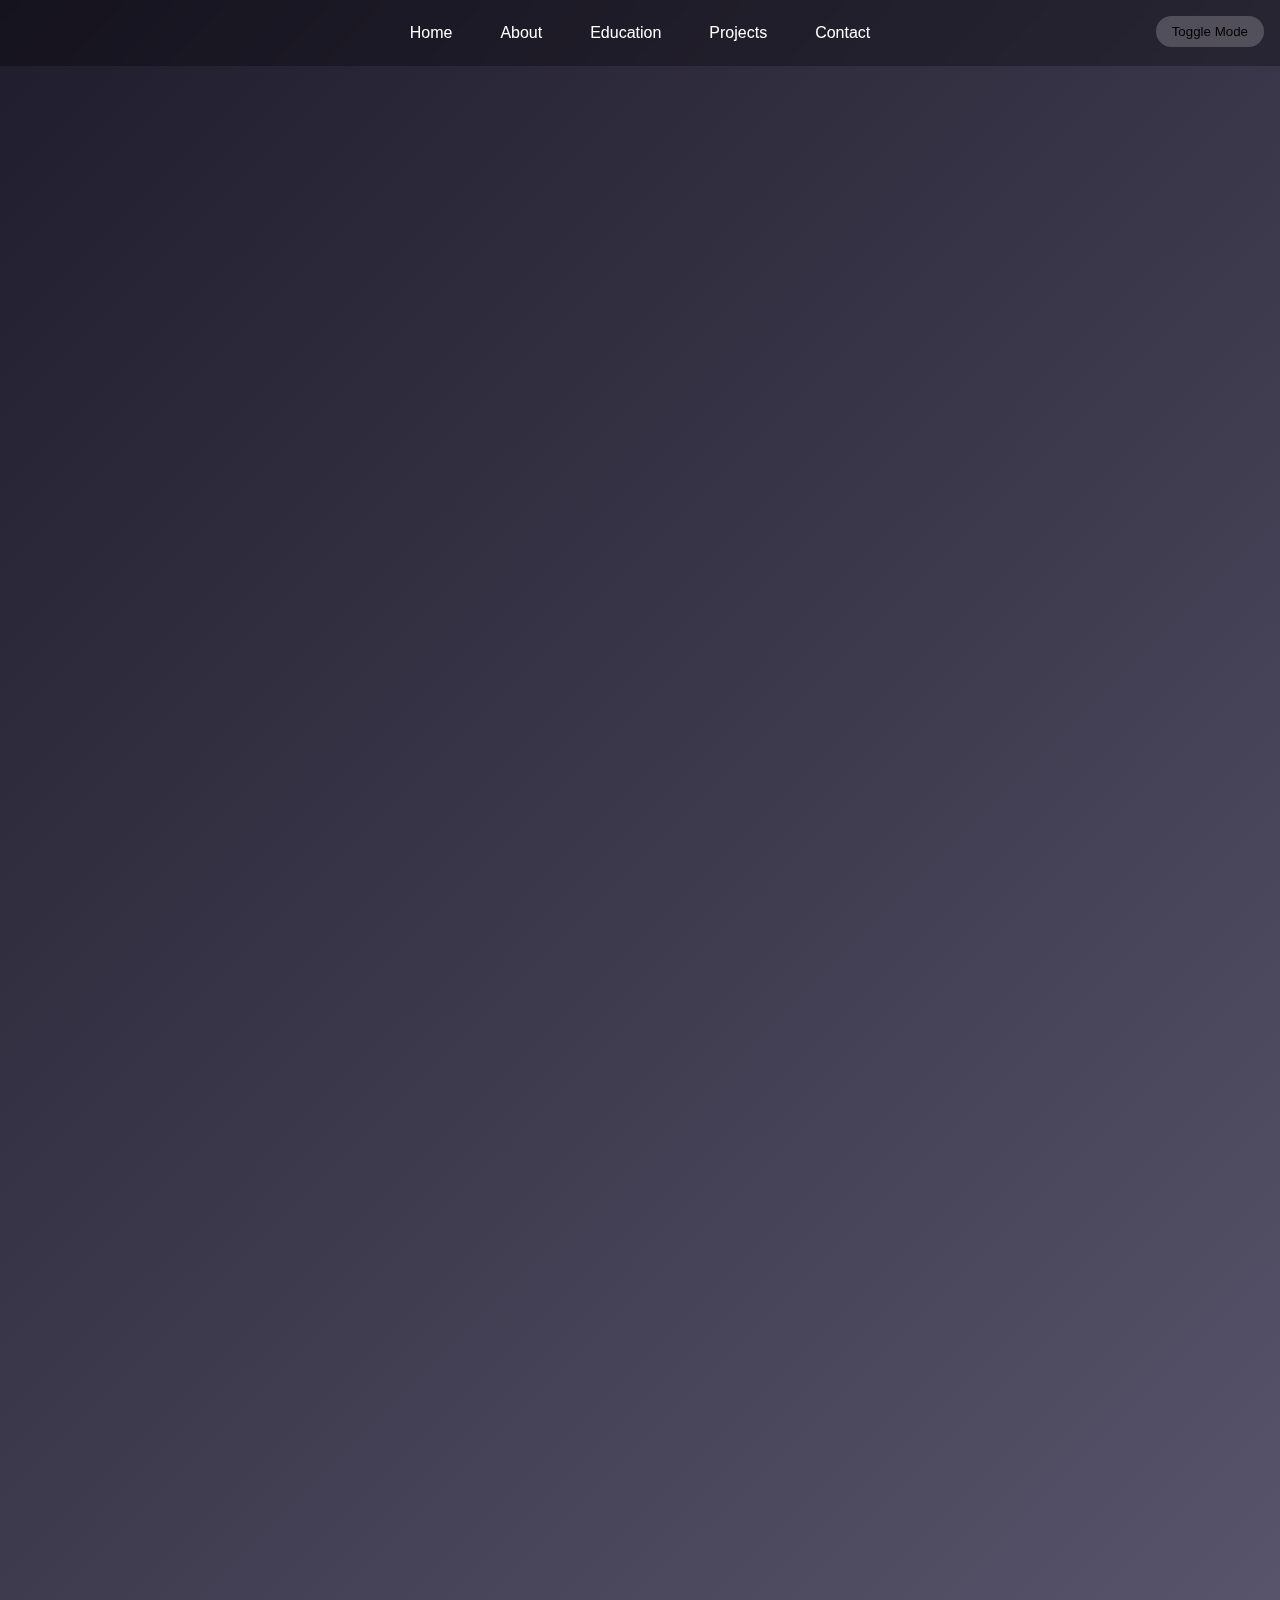
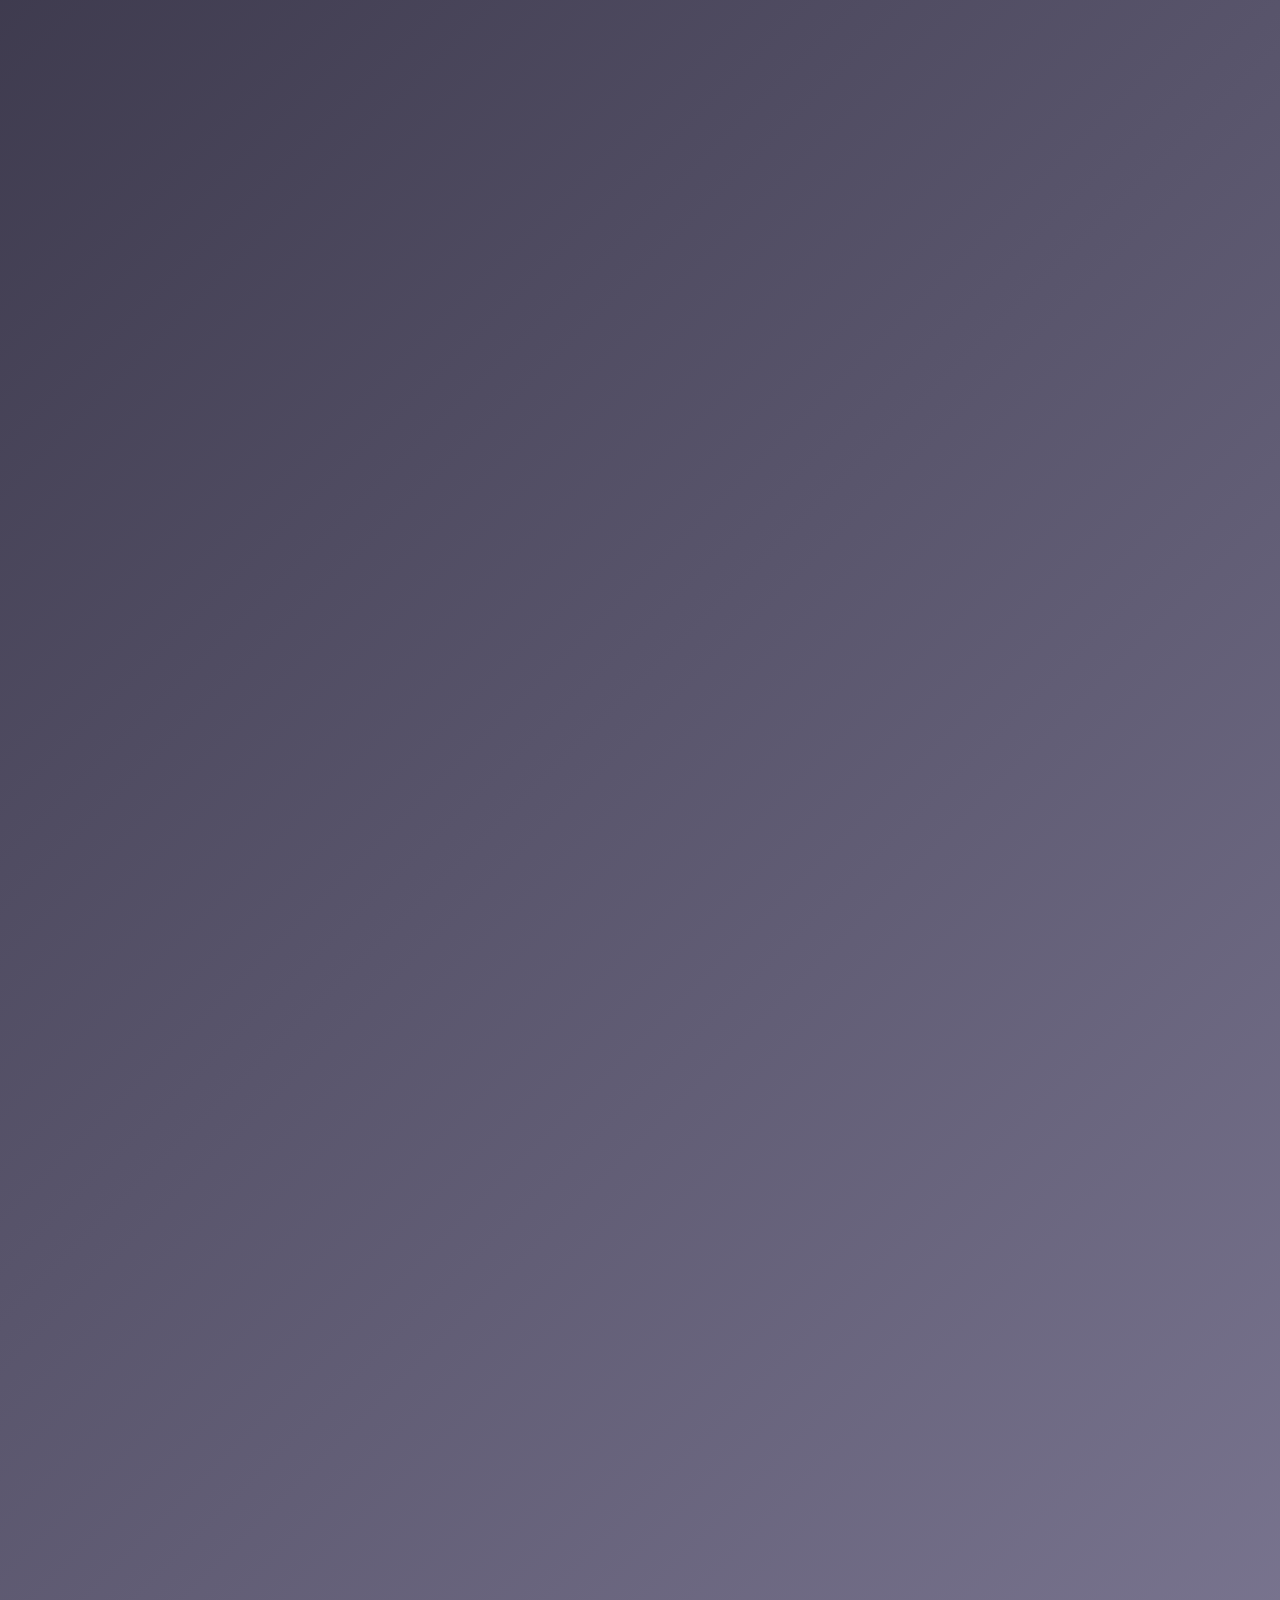
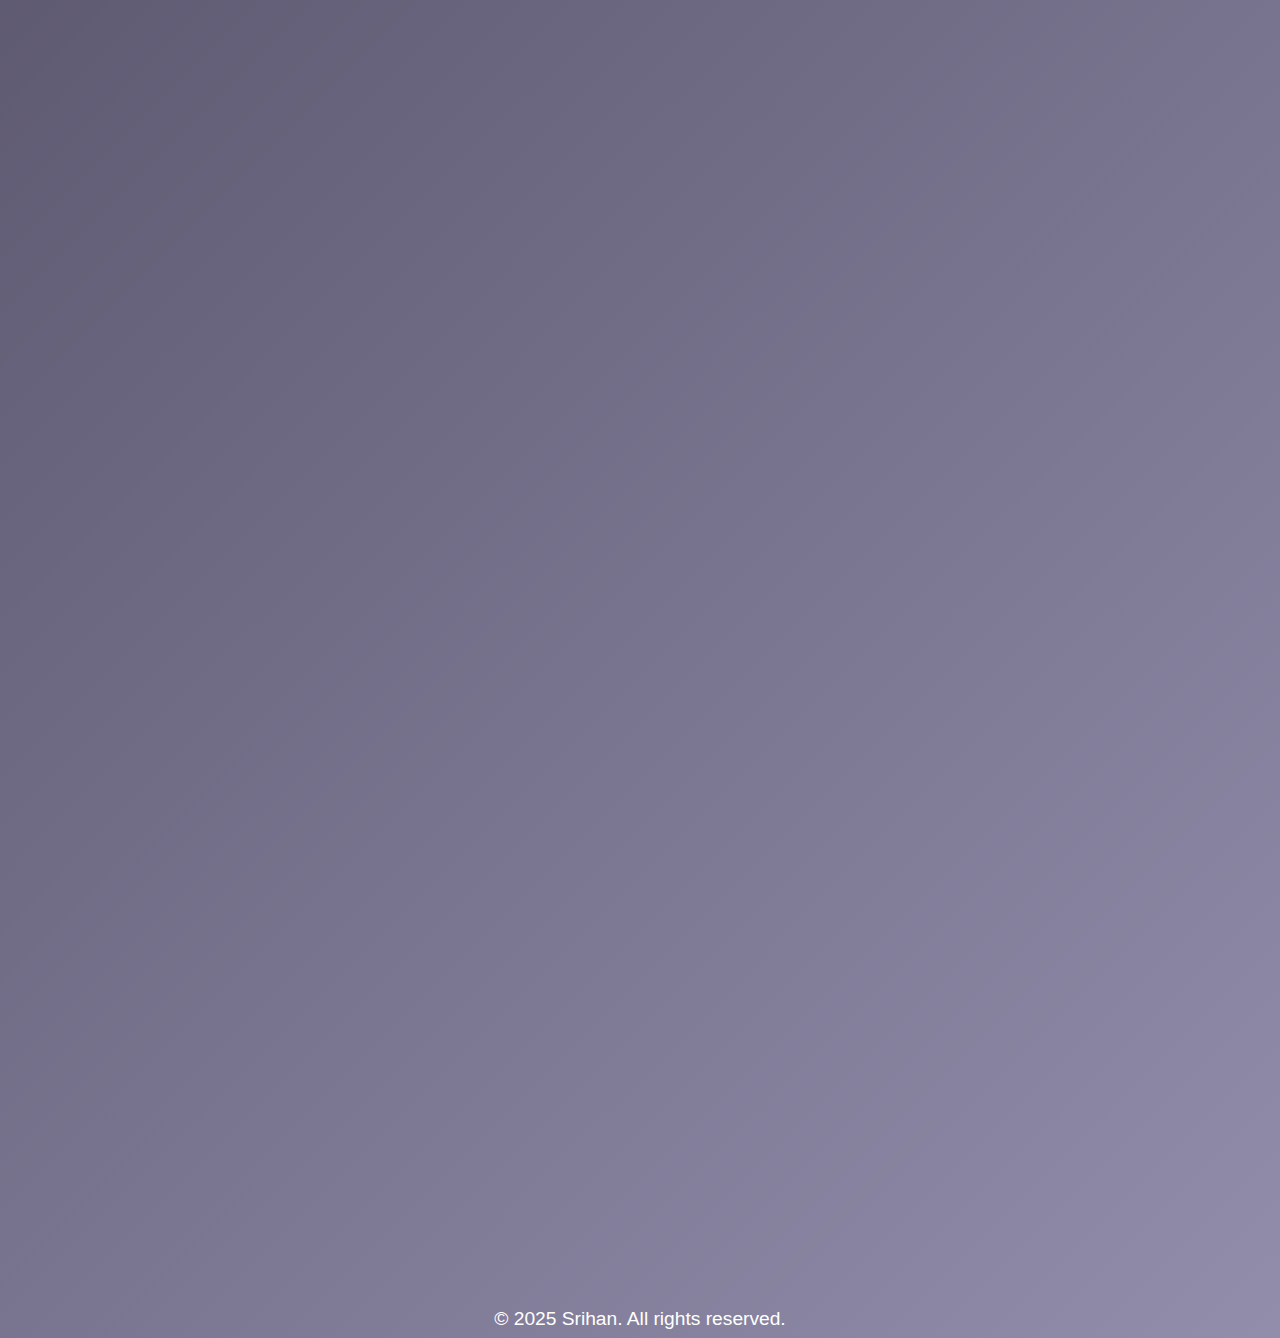
==== Index.html @ f78832d5 "Add files via upload" ====
<!DOCTYPE html>
<html lang="en">
<head>
  <meta charset="UTF-8" />
  <meta name="viewport" content="width=device-width, initial-scale=1.0" />
  <title>Srihan's Portfolio</title>
  <link rel="icon" type="image/png" href="https://encrypted-tbn0.gstatic.com/images?q=tbn:ANd9GcQD4QCRmAY7jBXr_0XRAWEFNiWYht7G-7e37A&s" />
  <link rel="stylesheet" href="Index.css">
  <style>
    * {
      margin: 0;
      padding: 0;
      box-sizing: border-box;
    }

    html {
      scroll-behavior: smooth;
    }

    body {
      font-family: 'Segoe UI', Tahoma, Geneva, Verdana, sans-serif;
      transition: background 0.5s, color 0.5s;
    }

    .light {
      background: linear-gradient(135deg, #e0eafc, #cfdef3);
      color: #000;
    }

    .dark {
      background: linear-gradient(135deg, #1f1c2c, #928dab);
      color: #fff;
    }

    nav {
      position: fixed;
      width: 100%;
      top: 0;
      background-color: rgba(0, 0, 0, 0.3);
      backdrop-filter: blur(10px);
      display: flex;
      justify-content: center;
      align-items: center;
      padding: 1rem;
      z-index: 1000;
      gap: 1rem;
    }

    nav a {
      text-decoration: none;
      color: inherit;
      padding: 0.5rem 1rem;
      border-radius: 1rem;
      transition: background 0.3s, transform 0.2s;
    }

    nav a.active {
      background-color: rgba(255, 255, 255, 0.3);
    }

    nav a:hover {
      transform: scale(1.1);
    }

    .toggle-container {
      position: fixed;
      top: 1rem;
      right: 1rem;
      z-index: 1001;
    }

    .toggle-btn {
      background: rgba(255, 255, 255, 0.2);
      border: none;
      border-radius: 1rem;
      padding: 0.5rem 1rem;
      cursor: pointer;
      transition: background 0.3s;
    }

    .toggle-btn:hover {
      background: rgba(255, 255, 255, 0.4);
    }

    .section {
      min-height: 100vh;
      padding: 8rem 2rem 2rem;
      display: flex;
      flex-direction: column;
      align-items: center;
      justify-content: center;
    }

    .container {
      background: rgba(255, 255, 255, 0.1);
      backdrop-filter: blur(20px);
      -webkit-backdrop-filter: blur(20px);
      border-radius: 2rem;
      padding: 2rem;
      max-width: 800px;
      width: 100%;
      box-shadow: 0 0 30px rgba(255, 255, 255, 0.2);
      border: 2px solid rgba(255, 255, 255, 0.3);
    }

    .profile {
      text-align: center;
      margin-bottom: 2rem;
    }

    .profile img {
      width: 250px;
      height: 250px;
      border-radius: 50%;
      object-fit: cover;
      border: 4px solid #fff;
      margin-bottom: 1rem;
    }

    h1 {
      font-size: 2.5rem;
    }

    .section-content {
      margin-top: 1rem;
    }

    .section h2 {
      font-size: 2rem;
      border-bottom: 2px solid currentColor;
      padding-bottom: 0.5rem;
      margin-bottom: 1rem;
    }

    ul {
      list-style: none;
      width: 100%;
    }

    li {
      margin-bottom: 1rem;
      padding: 0.8rem;
      background-color: rgba(255, 255, 255, 0.1);
      border-radius: 1rem;
    }

    li strong {
      display: block;
      font-size: 1.1rem;
    }

    li span {
      font-size: 0.9rem;
      opacity: 0.8;
    }

    @media screen and (max-width: 768px) {
      nav {
        flex-direction: column;
        gap: 0.5rem;
      }

      .profile img {
        width: 160px;
        height: 160px;
      }

      h1 {
        font-size: 2rem;
      }

      .section h2 {
        font-size: 1.5rem;
      }
    }
    .foot{
      text-align: center;
      font-size: larger;
      padding: 8px;
    }
    .social-icons {
      display: flex;
      justify-content: center;
      gap: 20px;
      margin-top: 30px;
    }

    .social-icons a {
      font-size: 24px;
      color: #333;
      transition: color 0.3s ease;
    }

    .social-icons a:hover {
      color: #007bff;
    }
  </style>
  <!-- <script>
    document.addEventListener('DOMContentLoaded', () => {
      const navLinks = document.querySelectorAll('nav a');
      navLinks.forEach(link => {
        link.addEventListener('click', function () {
          navLinks.forEach(l => l.classList.remove('active'));
          this.classList.add('active');
        });
      });
    });
  </script> -->
</head>
<body class="dark">
  <div class="toggle-container">
    <button class="toggle-btn" onclick="document.body.classList.toggle('light'); document.body.classList.toggle('dark');">Toggle Mode</button>
  </div>

  <nav>
    <a href="#home">Home</a>
    <a href="#about">About</a>
    <a href="#education">Education</a>
    <a href="#projects">Projects</a>
    <a href="#contact">Contact</a>
  </nav>

  <section id="home" class="section">
    <div class="container">
      <div class="profile">
        <img src="[data-uri]" alt="Srihan Narendula" />
        <h1>Srihan Narendula</h1>
        <p>B.Tech CSE | Computational Problem Solving | Web development</p>
      </div>
    </div>
  </section>

  <section id="about" class="section">
    <div class="container">
      <h2>About</h2>
      <div class="section-content">
        <p>I’m a passionate student with an ever-growing curiosity for the world of technology. My interests lie at the intersection of electronics, innovation, and development—where creativity meets real-world problem solving. I find excitement in experimenting with new ideas, building solutions from scratch, and learning through hands-on experiences. Whether it's working on a sensor-based project or diving into the latest development tools, I enjoy the challenge of turning imagination into impact. I'm always eager to explore beyond textbooks, collaborate on meaningful projects, and grow into someone who doesn’t just use technology—but shapes it.</p>
      </div>
    </div>
  </section>

  <section id="education" class="section">
    <div class="container">
      <h2>Education</h2>
      <ul>
        <li>
          <strong>Amrita Vishwa Vidyapeetham, Amritapuri</strong>
          <span>B.Tech in Computer Science & Engineering (2024 - Present)</span>
        </li>
        <li>
          <strong>Narayana Junior College, Nizampet, Hyderabad</strong>
          <span>Intermediate MPC (2022 - 2024)</span>
        </li>
        <li>
          <strong>Slate High School, Jannaram</strong>
          <span>10th Grade (2009 - 2022)</span>
        </li>
      </ul>
    </div>
  </section>

  <section id="projects" class="section">
    <div class="container">
      <h2>Projects</h2>
      <ul>
        <li>
          <strong>Eye Blink Sensor</strong>
          <span>Won district-level prize of ₹10,000 for innovation and development support (10th Grade Project)</span>
        </li>
        <li>
          <strong>Destinations</strong>
          <span>A website with theme related to resorts ,a model site helps to showcase the amenities,Done as a group project.</span>
        </li>
      </ul>
    </div>
  </section>

  <section id="contact" class="section">
    <div class="container">
      <h2>Contact</h2>
      <div class="section-content">
        <p>Phone: +91-9281088993</p>
        <div class="social-icons">
          <a href="https://www.instagram.com/srihannarendula/?hl=en" target="_blank"><i class="fab fa-instagram"></i><img src="[data-uri]" alt="" height="50px" width="50px"></a>
          <a href="https://github.com/Sri971" target="_blank"><i class="fab fa-twitter"></i><img src="[data-uri]" alt="" height="50px" width="50px"></a>
          <a href="https://www.linkedin.com/in/srihannarendula/" target="_blank"><i class="fab fa-github"></i><img src="[data-uri]" alt="" height="50px" width="50px"></a>
          <a href="mailto:srihannarendula@gmail.com"><i class="fas fa-envelope"></i><img src="[data-uri]" alt="" height="50px" width="50px"></a>
          <a href="https://linkedin.com/in/yourusername" target="_blank"><i class="fab fa-linkedin"></i></a>
        </div>
      </div>
    </div>
  </section>
  <footer>
    <p class="foot">&copy; 2025 Srihan. All rights reserved.</p>
  </footer>
</body>
</html>
---- Index.css ----
* {
    margin: 0;
    padding: 0;
    box-sizing: border-box;
    font-family: 'Arial', sans-serif;
}

html {
    scroll-behavior: smooth;
}

body {
    background: linear-gradient(135deg, #1f1c2c, #928dab);
    background-size: 300% 300%;
    animation: dynamicBackground 10s infinite alternate;
    color: #333;
    font-family: 'Roboto', sans-serif;
    padding: 0;
    overflow-x: hidden;
}

@keyframes dynamicBackground {
    0% { background-position: 0% 50%; }
    100% { background-position: 100% 50%; }
}

nav {
    position: fixed;
    top: 0;
    width: 100%;
    padding: 15px 0;
    z-index: 10;
    background: rgba(255, 255, 255, 0.2);
    backdrop-filter: blur(10px);
}

nav ul {
    display: flex;
    justify-content: center;
    list-style: none;
}

nav ul li {
    margin: 0 20px;
}

nav ul li a {
    color: #333;
    text-decoration: none;
    font-size: 1.2em;
    transition: 0.3s;
}

nav ul li a:hover {
    color: #ffa07a;
}

section {
    padding: 60px 20px;
    min-height: 100vh;
    text-align: center;
    scroll-margin-top: 80px;
}

.home-container {
    display: flex;
    flex-direction: column;
    align-items: center;
    justify-content: center;
    height: 100vh;
    gap: 20px;
    text-align: center;
    position: relative;
}

.profile-pic {
    width: 180px;
    height: 180px;
    border-radius: 50%;
    object-fit: cover;
    border: 3px solid white;
    box-shadow: 0 0 15px rgba(0, 0, 0, 0.2);
    animation: float 4s ease-in-out infinite;
}

@keyframes float {
    0%, 100% { transform: translateY(0); }
    50% { transform: translateY(-10px); }
}

.intro-text {
    font-size: 1.7em;
    font-weight: bold;
    margin-top: 20px;
    animation: fadeIn 2s ease-in-out;
    color: #333;
}

@keyframes fadeIn {
    from { opacity: 0; transform: translateY(-10px); }
    to { opacity: 1; transform: translateY(0); }
}

.btn {
    display: inline-block;
    padding: 12px 25px;
    background: rgba(255, 255, 255, 0.4);
    border: 1px solid white;
    color: #333;
    text-decoration: none;
    border-radius: 8px;
    transition: background 0.3s, transform 0.3s;
}

.btn:hover {
    background: rgba(255, 255, 255, 0.6);
    transform: scale(1.05);
}

.btn:active {
    transform: scale(0.95);
}

.container {
    backdrop-filter: blur(10px);
    background: rgba(255, 255, 255, 0.3);
    padding: 40px;
    border-radius: 15px;
    box-shadow: 0 0 10px rgba(0, 0, 0, 0.1);
    max-width: 600px;
    margin: 20px auto;
    opacity: 0;
    transform: translateY(50px);
    animation: slideFade 1s ease forwards;
}

@keyframes slideFade {
    to {
        opacity: 1;
        transform: translateY(0);
    }
}

.social-icons {
    display: flex;
    justify-content: center;
    gap: 15px;
    margin-top: 20px;
}

.social-icons a {
    color: #333;
    font-size: 2em;
    transition: 0.3s;
}

.social-icons a:hover {
    color: #ffa07a;
}

@media (max-width: 768px) {
    .profile-pic {
        width: 140px;
        height: 140px;
    }

    .intro-text {
        font-size: 1.5em;
        margin-top: 10px;
    }

    .home-container {
        gap: 10px;
    }
}
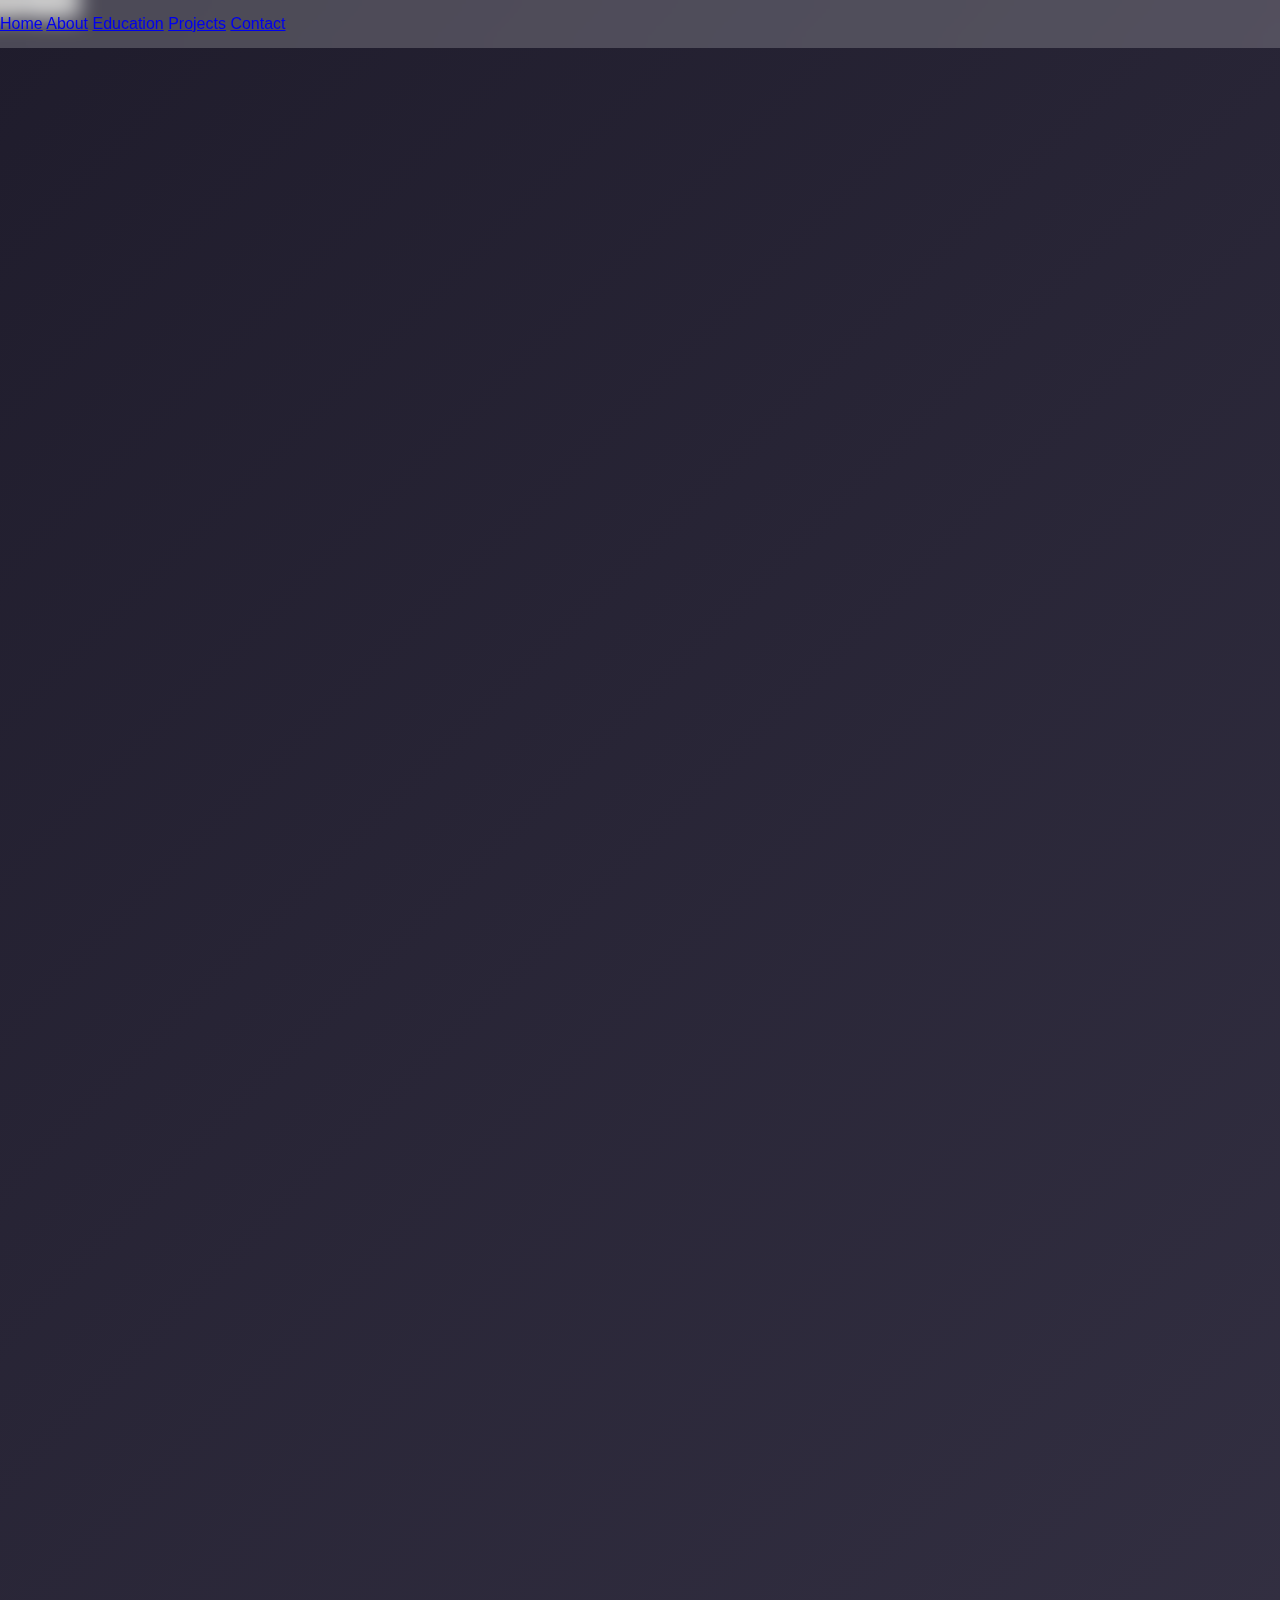
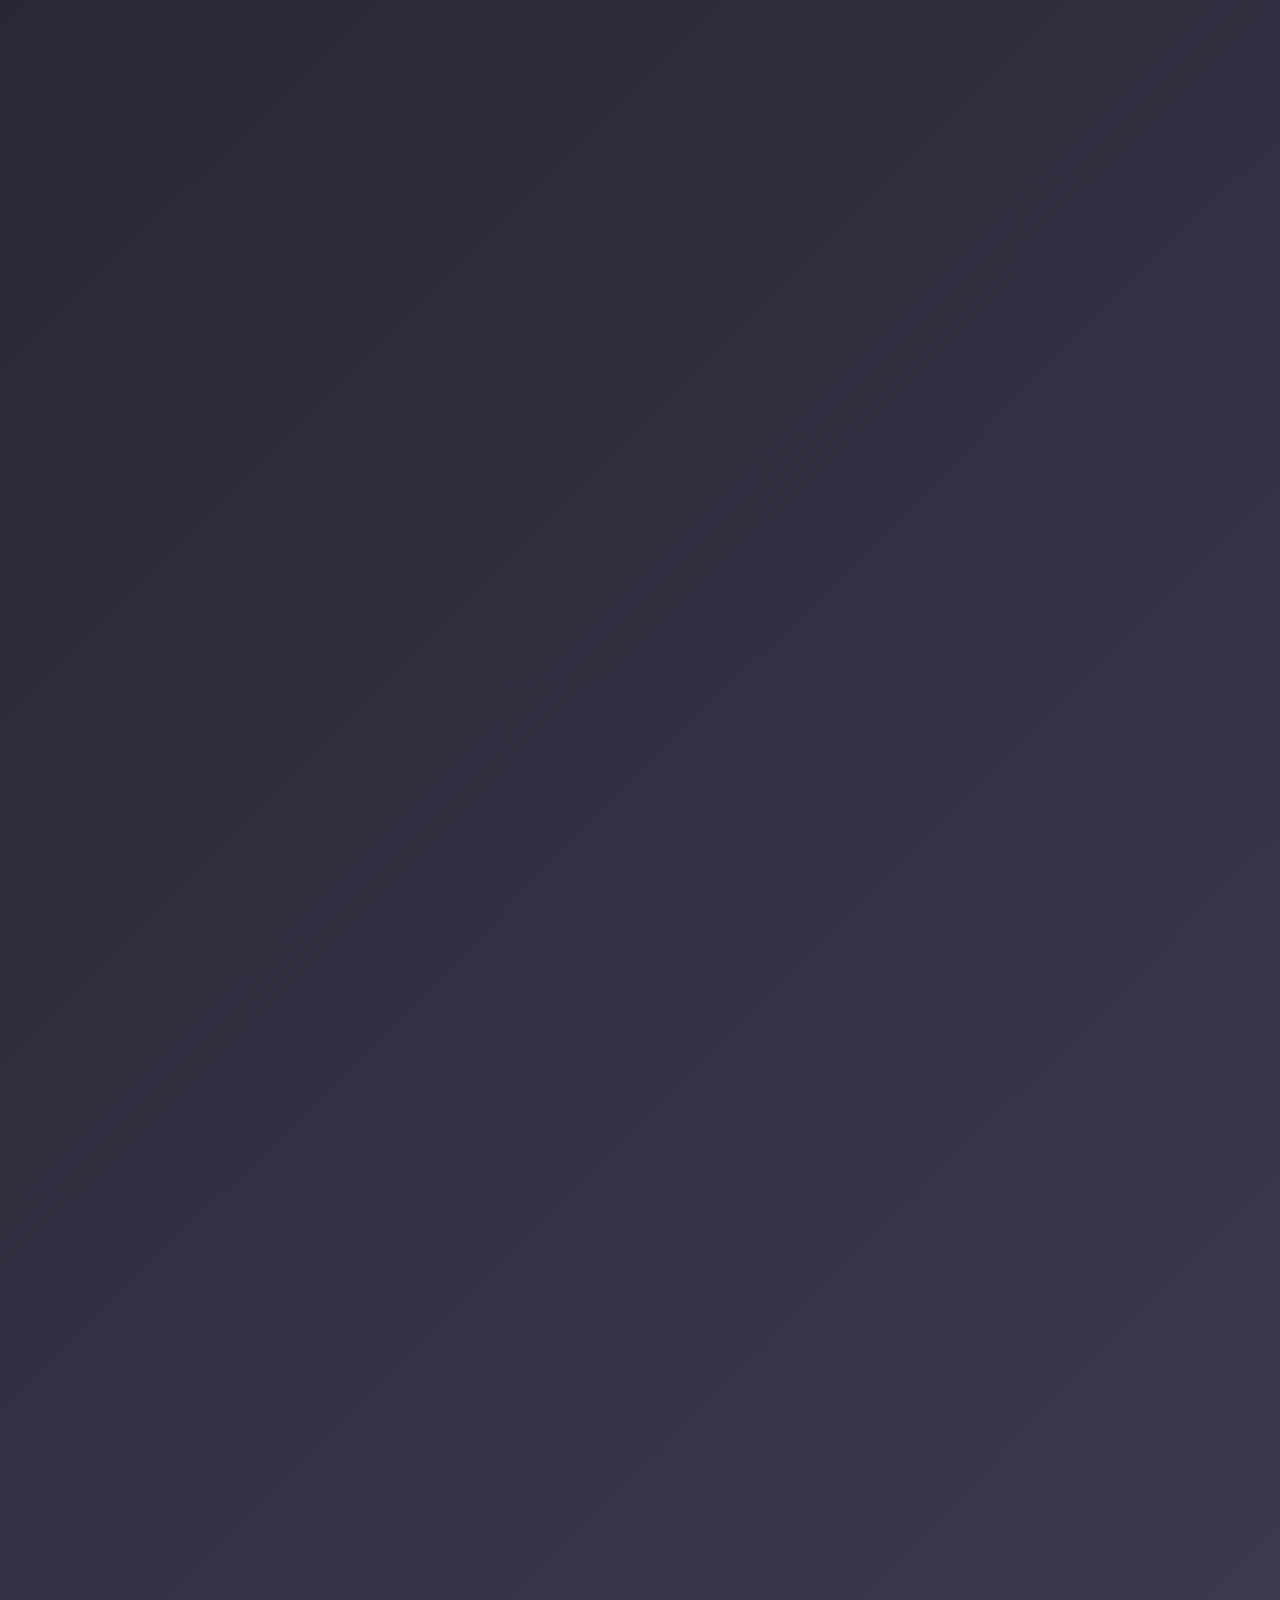
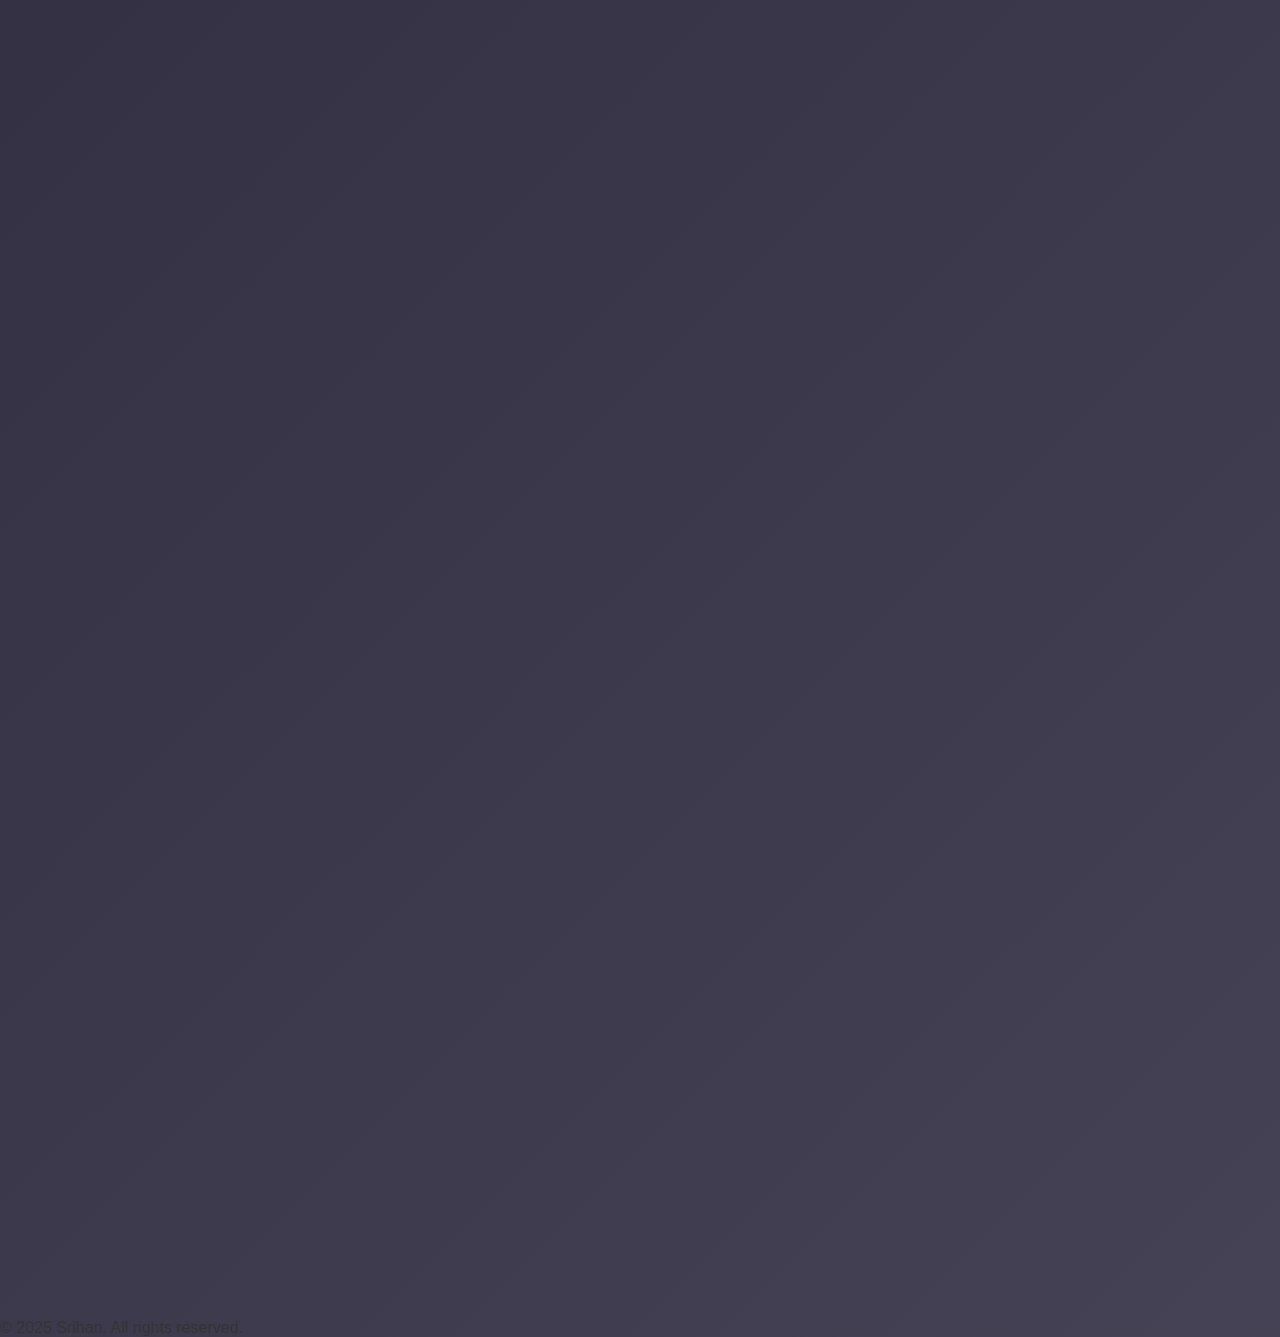
==== commit 600c6546: "Update Index.html" ====
--- a/Index.html
+++ b/Index.html
@@ -6,206 +6,6 @@
   <title>Srihan's Portfolio</title>
   <link rel="icon" type="image/png" href="https://encrypted-tbn0.gstatic.com/images?q=tbn:ANd9GcQD4QCRmAY7jBXr_0XRAWEFNiWYht7G-7e37A&s" />
   <link rel="stylesheet" href="Index.css">
-  <style>
-    * {
-      margin: 0;
-      padding: 0;
-      box-sizing: border-box;
-    }
-
-    html {
-      scroll-behavior: smooth;
-    }
-
-    body {
-      font-family: 'Segoe UI', Tahoma, Geneva, Verdana, sans-serif;
-      transition: background 0.5s, color 0.5s;
-    }
-
-    .light {
-      background: linear-gradient(135deg, #e0eafc, #cfdef3);
-      color: #000;
-    }
-
-    .dark {
-      background: linear-gradient(135deg, #1f1c2c, #928dab);
-      color: #fff;
-    }
-
-    nav {
-      position: fixed;
-      width: 100%;
-      top: 0;
-      background-color: rgba(0, 0, 0, 0.3);
-      backdrop-filter: blur(10px);
-      display: flex;
-      justify-content: center;
-      align-items: center;
-      padding: 1rem;
-      z-index: 1000;
-      gap: 1rem;
-    }
-
-    nav a {
-      text-decoration: none;
-      color: inherit;
-      padding: 0.5rem 1rem;
-      border-radius: 1rem;
-      transition: background 0.3s, transform 0.2s;
-    }
-
-    nav a.active {
-      background-color: rgba(255, 255, 255, 0.3);
-    }
-
-    nav a:hover {
-      transform: scale(1.1);
-    }
-
-    .toggle-container {
-      position: fixed;
-      top: 1rem;
-      right: 1rem;
-      z-index: 1001;
-    }
-
-    .toggle-btn {
-      background: rgba(255, 255, 255, 0.2);
-      border: none;
-      border-radius: 1rem;
-      padding: 0.5rem 1rem;
-      cursor: pointer;
-      transition: background 0.3s;
-    }
-
-    .toggle-btn:hover {
-      background: rgba(255, 255, 255, 0.4);
-    }
-
-    .section {
-      min-height: 100vh;
-      padding: 8rem 2rem 2rem;
-      display: flex;
-      flex-direction: column;
-      align-items: center;
-      justify-content: center;
-    }
-
-    .container {
-      background: rgba(255, 255, 255, 0.1);
-      backdrop-filter: blur(20px);
-      -webkit-backdrop-filter: blur(20px);
-      border-radius: 2rem;
-      padding: 2rem;
-      max-width: 800px;
-      width: 100%;
-      box-shadow: 0 0 30px rgba(255, 255, 255, 0.2);
-      border: 2px solid rgba(255, 255, 255, 0.3);
-    }
-
-    .profile {
-      text-align: center;
-      margin-bottom: 2rem;
-    }
-
-    .profile img {
-      width: 250px;
-      height: 250px;
-      border-radius: 50%;
-      object-fit: cover;
-      border: 4px solid #fff;
-      margin-bottom: 1rem;
-    }
-
-    h1 {
-      font-size: 2.5rem;
-    }
-
-    .section-content {
-      margin-top: 1rem;
-    }
-
-    .section h2 {
-      font-size: 2rem;
-      border-bottom: 2px solid currentColor;
-      padding-bottom: 0.5rem;
-      margin-bottom: 1rem;
-    }
-
-    ul {
-      list-style: none;
-      width: 100%;
-    }
-
-    li {
-      margin-bottom: 1rem;
-      padding: 0.8rem;
-      background-color: rgba(255, 255, 255, 0.1);
-      border-radius: 1rem;
-    }
-
-    li strong {
-      display: block;
-      font-size: 1.1rem;
-    }
-
-    li span {
-      font-size: 0.9rem;
-      opacity: 0.8;
-    }
-
-    @media screen and (max-width: 768px) {
-      nav {
-        flex-direction: column;
-        gap: 0.5rem;
-      }
-
-      .profile img {
-        width: 160px;
-        height: 160px;
-      }
-
-      h1 {
-        font-size: 2rem;
-      }
-
-      .section h2 {
-        font-size: 1.5rem;
-      }
-    }
-    .foot{
-      text-align: center;
-      font-size: larger;
-      padding: 8px;
-    }
-    .social-icons {
-      display: flex;
-      justify-content: center;
-      gap: 20px;
-      margin-top: 30px;
-    }
-
-    .social-icons a {
-      font-size: 24px;
-      color: #333;
-      transition: color 0.3s ease;
-    }
-
-    .social-icons a:hover {
-      color: #007bff;
-    }
-  </style>
-  <!-- <script>
-    document.addEventListener('DOMContentLoaded', () => {
-      const navLinks = document.querySelectorAll('nav a');
-      navLinks.forEach(link => {
-        link.addEventListener('click', function () {
-          navLinks.forEach(l => l.classList.remove('active'));
-          this.classList.add('active');
-        });
-      });
-    });
-  </script> -->
 </head>
 <body class="dark">
   <div class="toggle-container">
